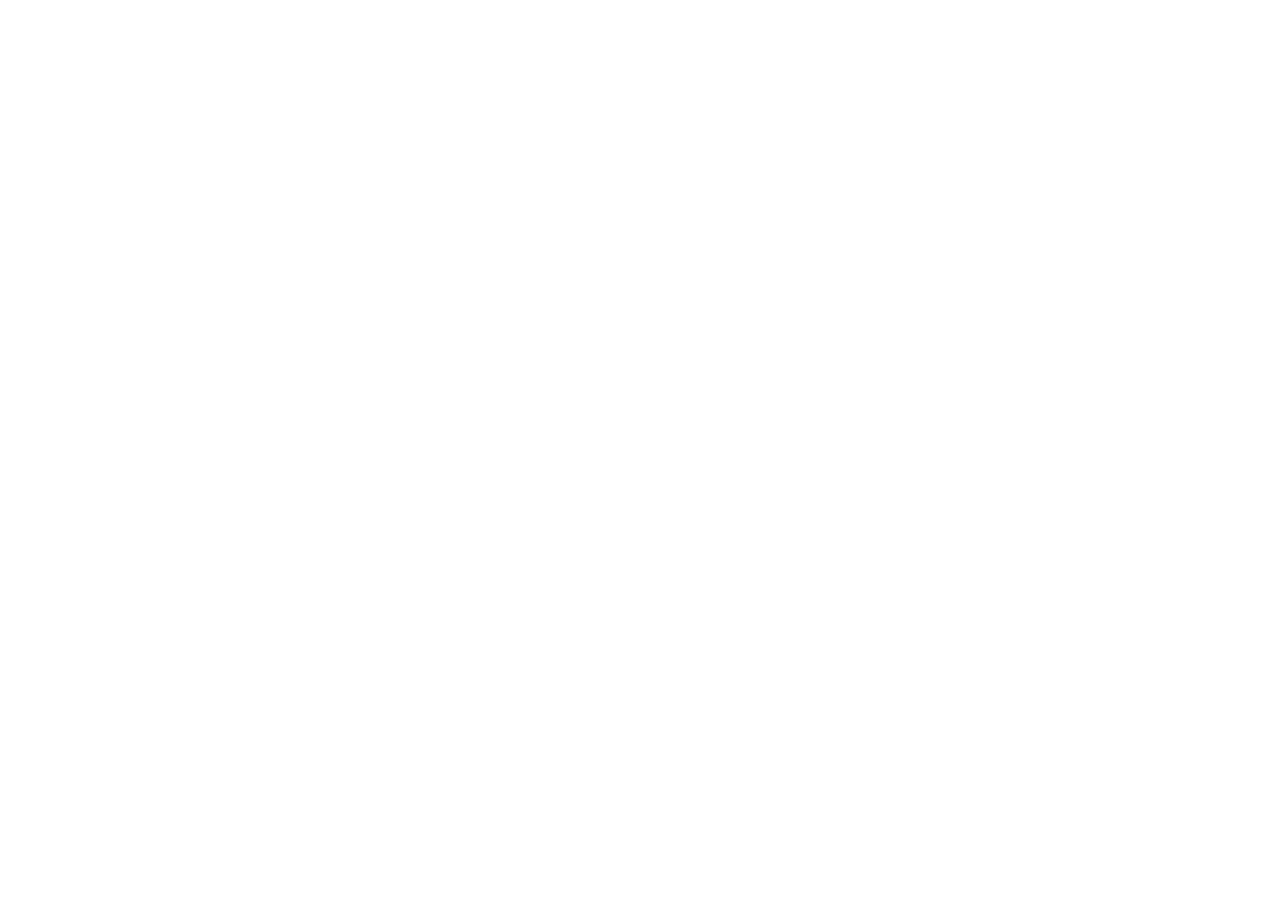
==== Footage_Products.html @ 04d9cf70 "first commit" ====
<!DOCTYPE html>
<html lang="en">
<head>
    <meta charset="UTF-8">
    <meta name="viewport" content="width=device-width, initial-scale=1.0">
    <title>Document</title>
</head>
<body>
    
</body>
</html>
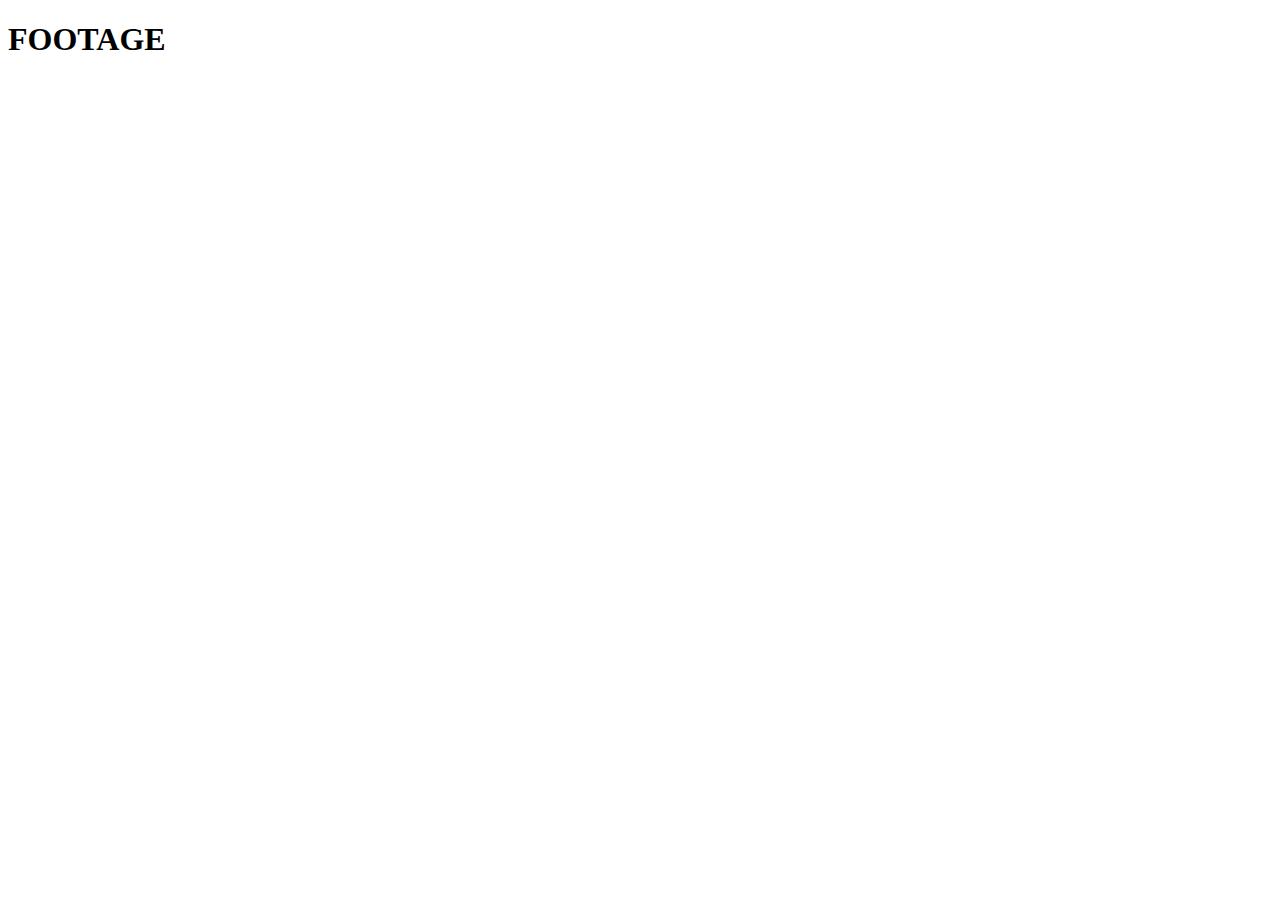
==== commit e83e3a21: "four commit" ====
--- a/Footage_Products.html
+++ b/Footage_Products.html
@@ -1,11 +1,12 @@
 <!DOCTYPE html>
 <html lang="en">
 <head>
+    <link rel="stylesheet" href="style.css">
     <meta charset="UTF-8">
     <meta name="viewport" content="width=device-width, initial-scale=1.0">
     <title>Document</title>
 </head>
 <body>
-    
+    <h1><b>FOOTAGE</b></h1>
 </body>
 </html>